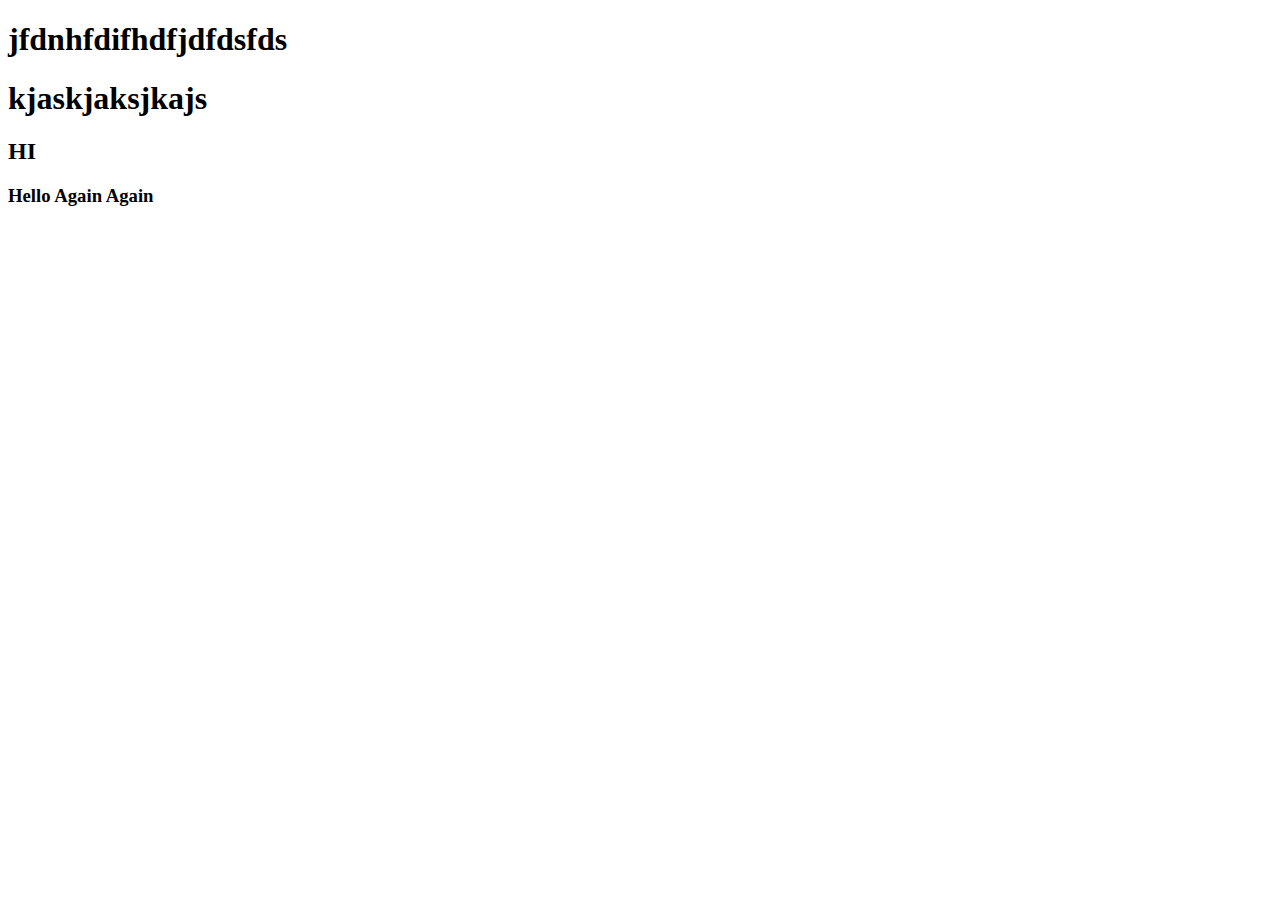
==== ano.html @ 15b0ca4b "j" ====
<!DOCTYPE html>
<html lang="en">
<head>
    <meta charset="UTF-8">
    <meta name="viewport" content="width=device-width, initial-scale=1.0">
    <title>Pangit</title>
</head>
<body>
    <h1>jfdnhfdifhdfjdfdsfds</h1>
    <h1>kjaskjaksjkajs</h1>
    <h2>HI</h2>
    <h3>Hello Again Again</h3>
    <h3></h3>
</body>
</html>
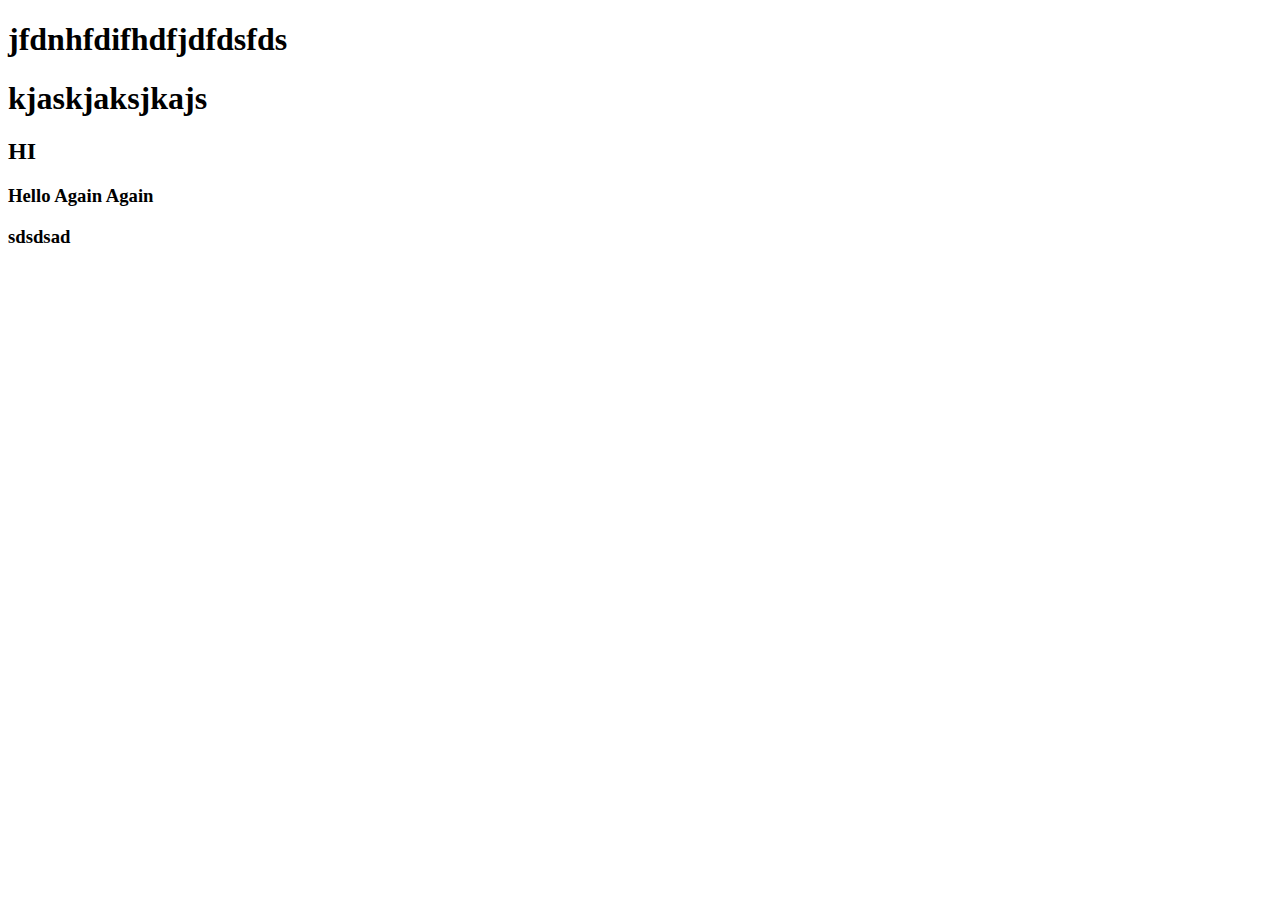
==== commit f9b09f73: "hahahhaa" ====
--- a/ano.html
+++ b/ano.html
@@ -10,6 +10,6 @@
     <h1>kjaskjaksjkajs</h1>
     <h2>HI</h2>
     <h3>Hello Again Again</h3>
-    <h3></h3>
+    <h3>sdsdsad</h3>
 </body>
 </html>
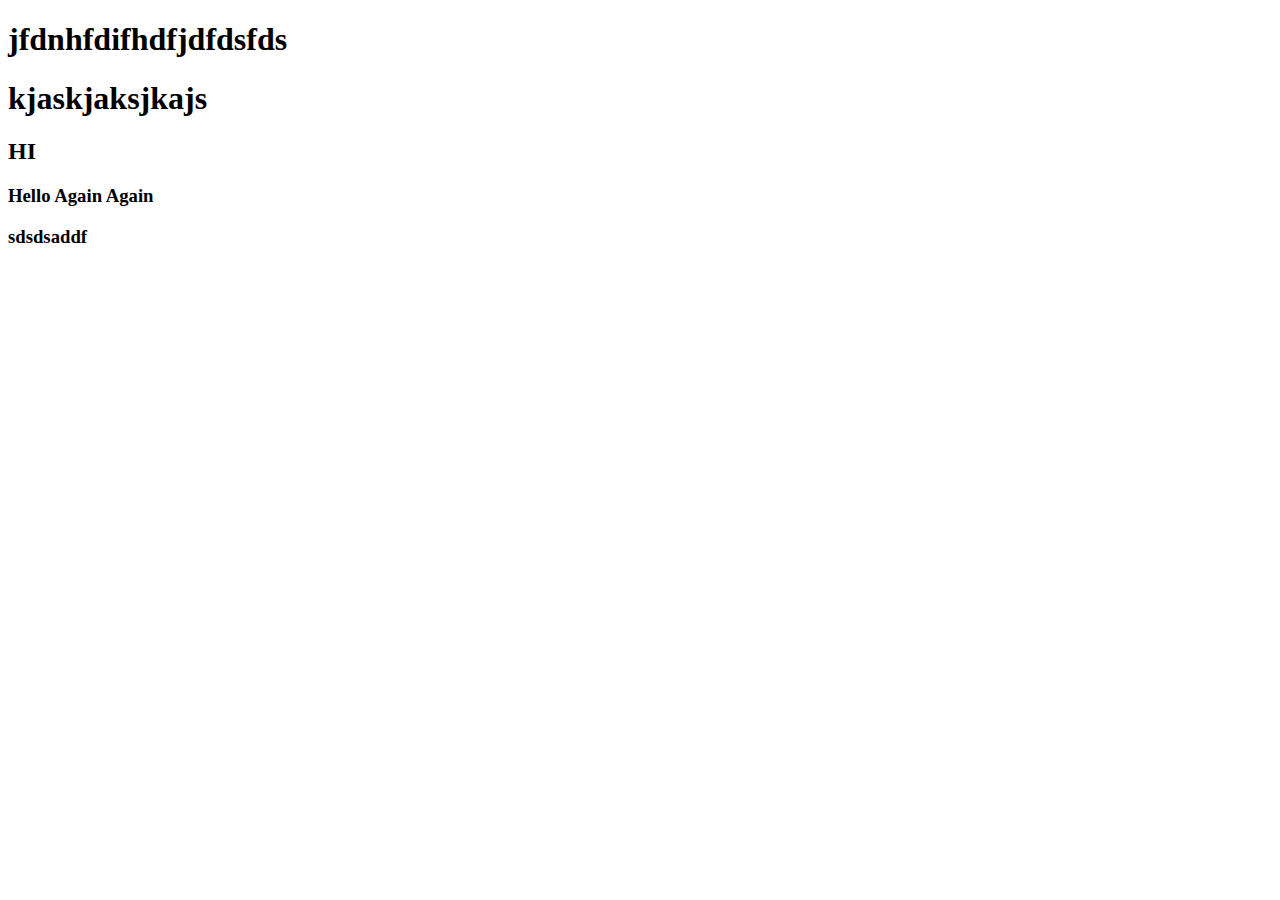
==== commit 3459d7d8: "fdssfsdfsdf" ====
--- a/ano.html
+++ b/ano.html
@@ -10,6 +10,6 @@
     <h1>kjaskjaksjkajs</h1>
     <h2>HI</h2>
     <h3>Hello Again Again</h3>
-    <h3>sdsdsad</h3>
+    <h3>sdsdsaddf</h3>
 </body>
 </html>
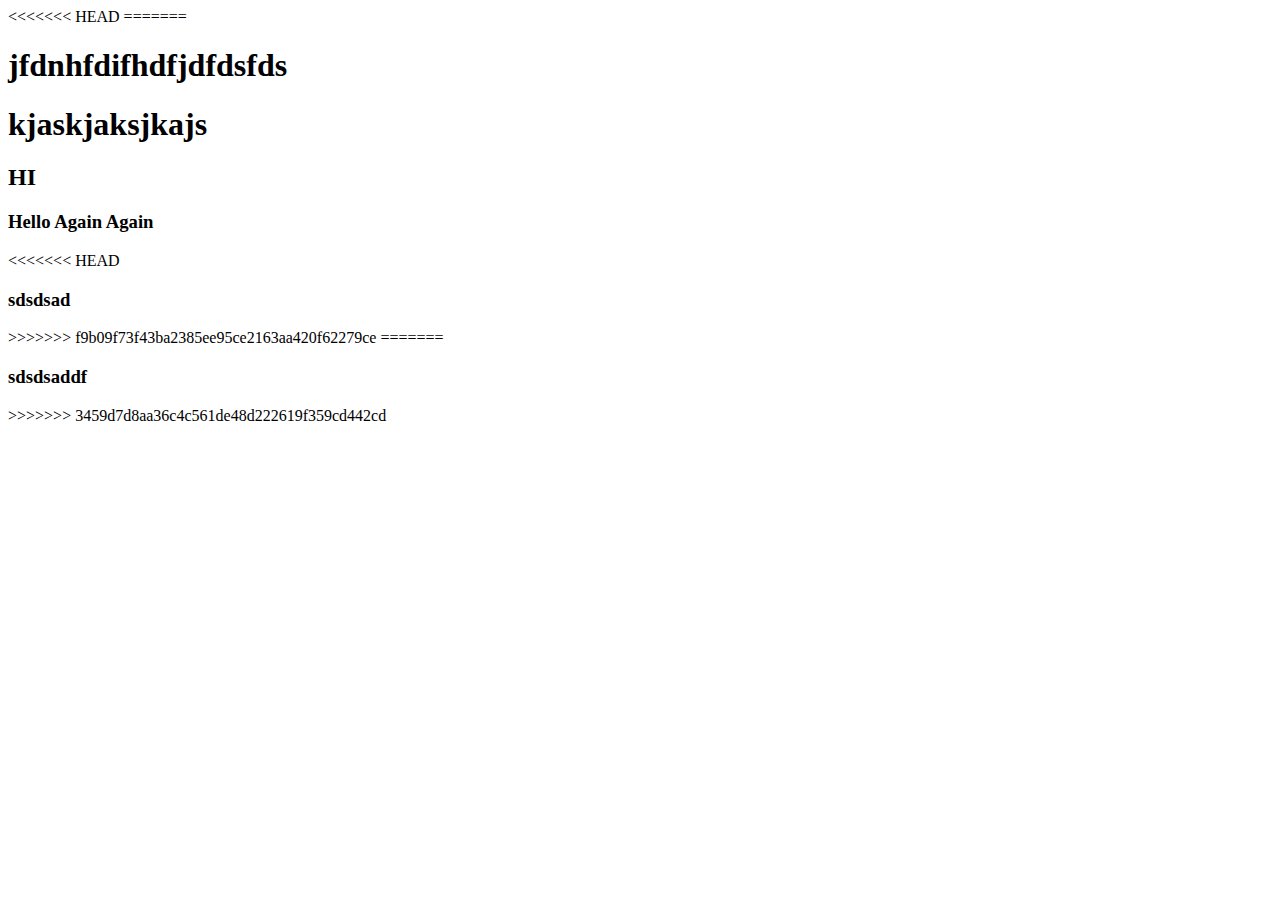
==== commit 484fa30a: "lorem" ====
--- a/ano.html
+++ b/ano.html
@@ -6,10 +6,18 @@
     <title>Pangit</title>
 </head>
 <body>
+<<<<<<< HEAD
+   
+=======
     <h1>jfdnhfdifhdfjdfdsfds</h1>
     <h1>kjaskjaksjkajs</h1>
     <h2>HI</h2>
     <h3>Hello Again Again</h3>
+<<<<<<< HEAD
+    <h3>sdsdsad</h3>
+>>>>>>> f9b09f73f43ba2385ee95ce2163aa420f62279ce
+=======
     <h3>sdsdsaddf</h3>
+>>>>>>> 3459d7d8aa36c4c561de48d222619f359cd442cd
 </body>
 </html>
